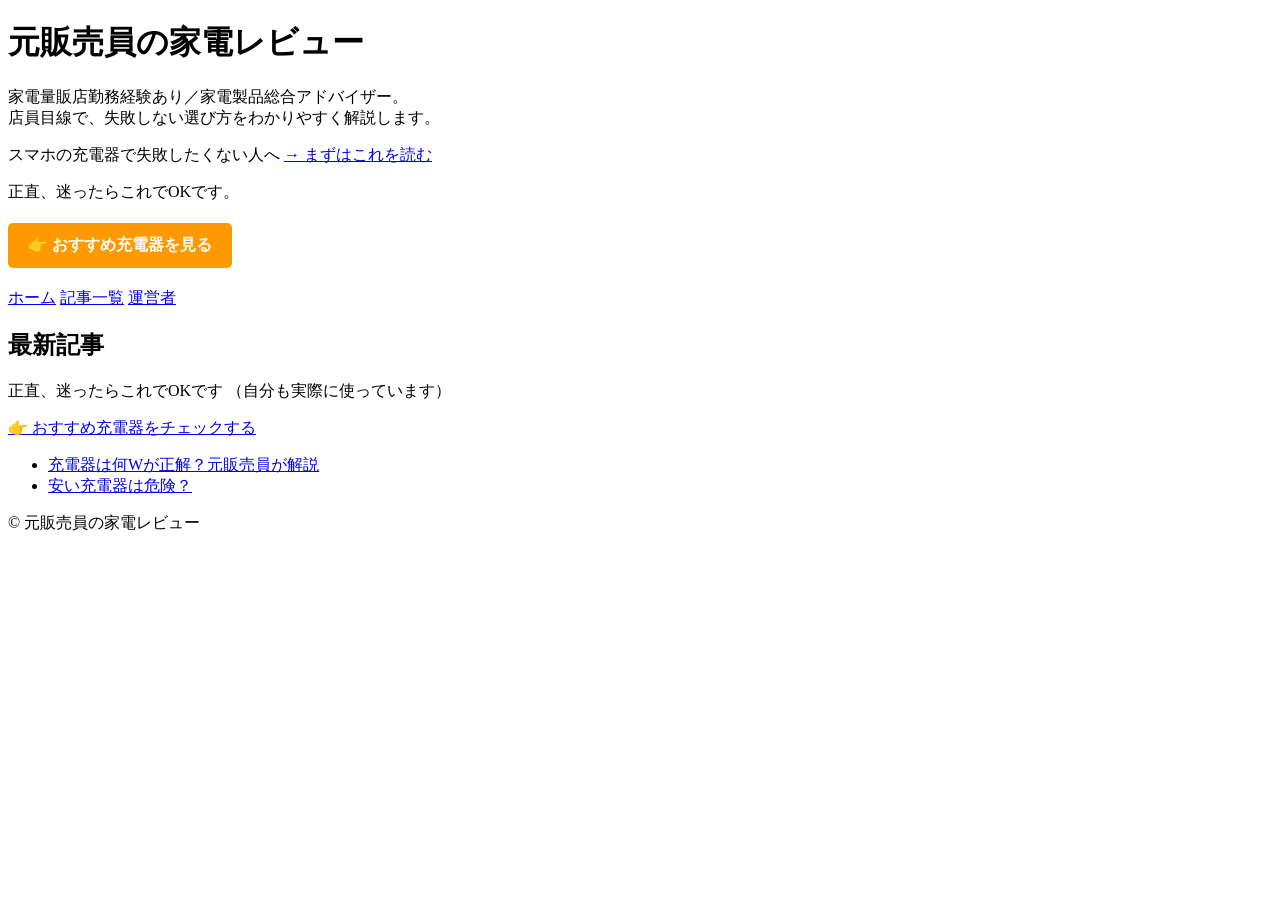
==== index.html @ a90a74ac "Update index.html" ====
<!DOCTYPE html>
<html lang="ja">
<head>
<meta charset="UTF-8">
<h1>元販売員の家電レビュー</h1>

<p>
家電量販店勤務経験あり／家電製品総合アドバイザー。<br>
店員目線で、失敗しない選び方をわかりやすく解説します。
</p>

<p>
スマホの充電器で失敗したくない人へ  
<a href="post1.html">→ まずはこれを読む</a>
</p>

<p>
正直、迷ったらこれでOKです。
</p>

<p style="margin:20px 0;">
<a href="https://www.amazon.co.jp/dp/B0B6MWBSJ4?tag=karinfreyer22-22" target="_blank"
style="display:inline-block; padding:12px 20px; background:#ff9900; color:#fff; text-decoration:none; border-radius:5px; font-weight:bold;">
👉 おすすめ充電器を見る
</a>
</p>
<a href="index.html">ホーム</a>
<a href="articles.html">記事一覧</a>
<a href="about.html">運営者</a>
</nav>
</header>

<main>
<h2>最新記事</h2>
<p>
正直、迷ったらこれでOKです  （自分も実際に使っています）
</p>

<p>
<a href="https://www.amazon.co.jp/dp/B0B6MWBSJ4?tag=karinfreyer22-22" target="_blank">
👉 おすすめ充電器をチェックする
</a>
</p>
  <ul>
<li><a href="post1.html">充電器は何Wが正解？元販売員が解説</a></li>
<li><a href="post2.html">安い充電器は危険？</a></li>
</ul>
<ul>
</ul>
</main>

<footer>
<p>© 元販売員の家電レビュー</p>
</footer>
</body>
</html>
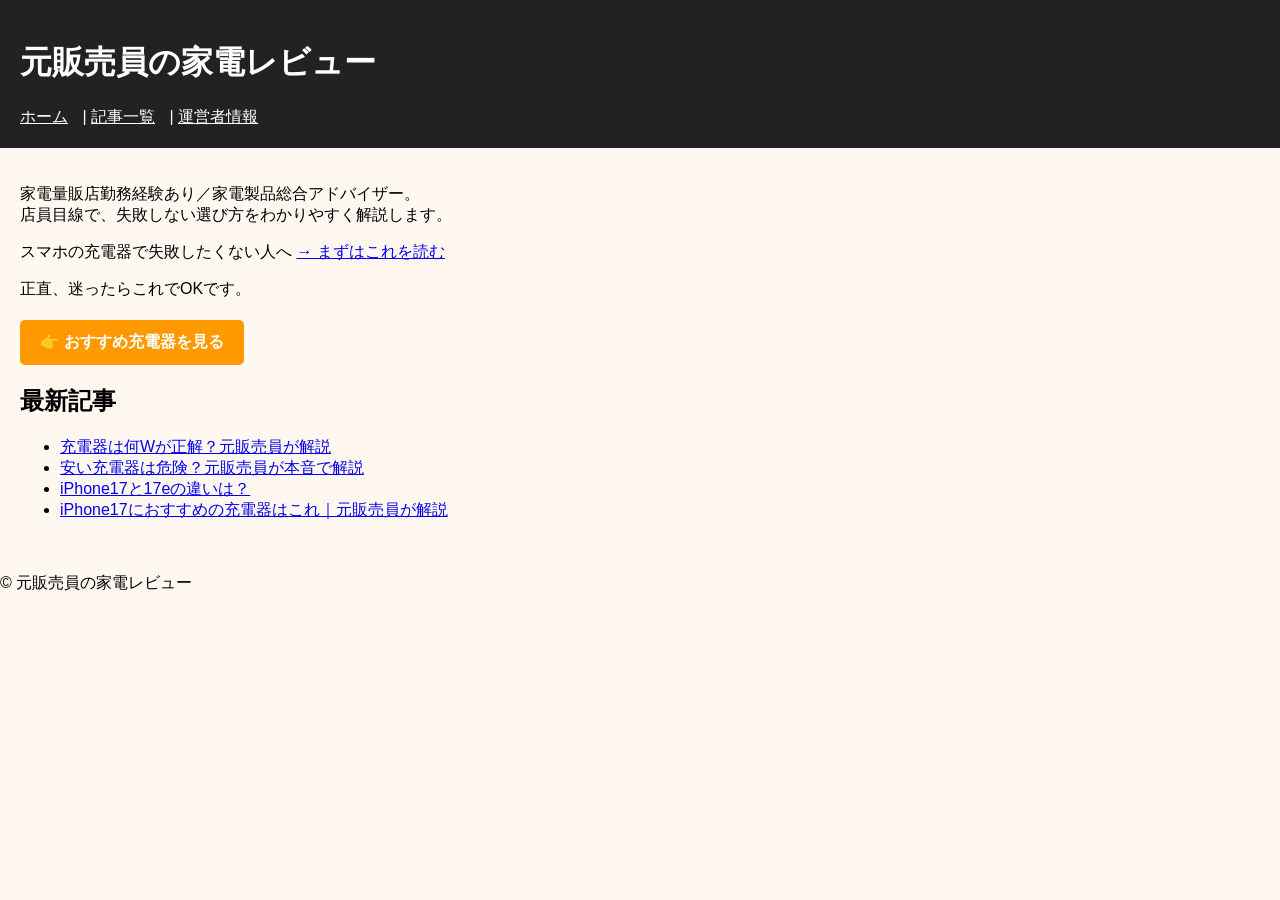
==== commit d02e9721: "Update index.html" ====
--- a/index.html
+++ b/index.html
@@ -2,7 +2,21 @@
 <html lang="ja">
 <head>
 <meta charset="UTF-8">
+<title>元販売員の家電レビュー</title>
+<link rel="stylesheet" href="styles.css">
+</head>
+<body>
+
+<header>
 <h1>元販売員の家電レビュー</h1>
+<nav>
+<a href="index.html">ホーム</a> |
+<a href="articles.html">記事一覧</a> |
+<a href="about.html">運営者情報</a>
+</nav>
+</header>
+
+<main>
 
 <p>
 家電量販店勤務経験あり／家電製品総合アドバイザー。<br>
@@ -24,33 +38,21 @@
 👉 おすすめ充電器を見る
 </a>
 </p>
-<a href="index.html">ホーム</a>
-<a href="articles.html">記事一覧</a>
-<a href="about.html">運営者</a>
-</nav>
-</header>
 
-<main>
 <h2>最新記事</h2>
-<p>
-正直、迷ったらこれでOKです  （自分も実際に使っています）
-</p>
 
-<p>
-<a href="https://www.amazon.co.jp/dp/B0B6MWBSJ4?tag=karinfreyer22-22" target="_blank">
-👉 おすすめ充電器をチェックする
-</a>
-</p>
-  <ul>
+<ul>
 <li><a href="post1.html">充電器は何Wが正解？元販売員が解説</a></li>
-<li><a href="post2.html">安い充電器は危険？</a></li>
+<li><a href="post2.html">安い充電器は危険？元販売員が本音で解説</a></li>
+<li><a href="post3.html">iPhone17と17eの違いは？</a></li>
+<li><a href="post4.html">iPhone17におすすめの充電器はこれ｜元販売員が解説</a></li>
 </ul>
-<ul>
-</ul>
+
 </main>
 
 <footer>
 <p>© 元販売員の家電レビュー</p>
 </footer>
+
 </body>
 </html>
--- a/styles.css
+++ b/styles.css
@@ -0,0 +1,18 @@
+body {
+font-family: Arial;
+margin:0;
+padding:0;
+background-color: #fff8f0;
+}
+header {
+background:#222;
+color:white;
+padding:20px;
+}
+nav a {
+color:white;
+margin-right:10px;
+}
+main {
+padding:20px;
+}
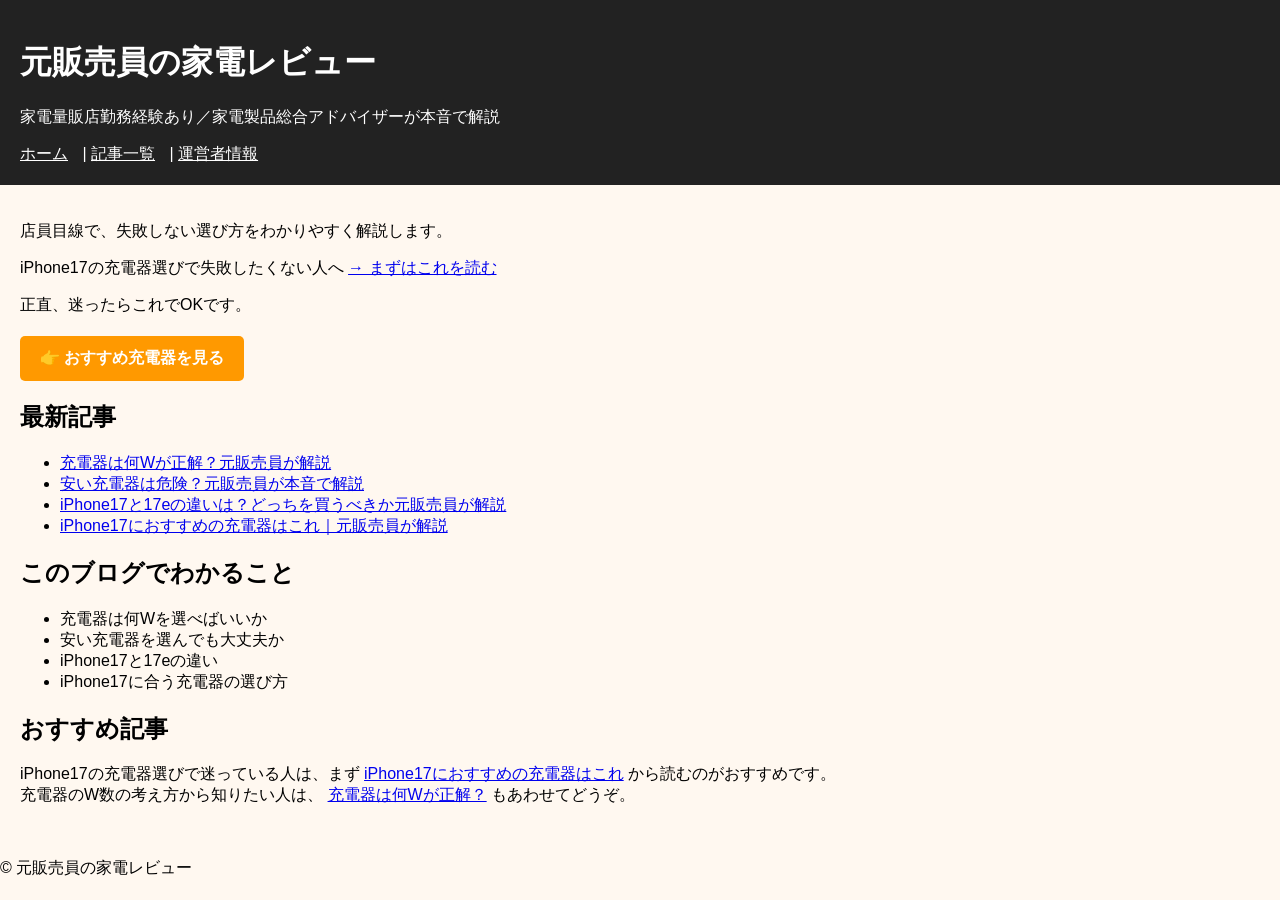
==== commit d37351dc: "Update index.html" ====
--- a/index.html
+++ b/index.html
@@ -2,56 +2,84 @@
 <html lang="ja">
 <head>
 <meta charset="UTF-8">
+<meta name="viewport" content="width=device-width, initial-scale=1.0">
 <title>元販売員の家電レビュー</title>
 <link rel="stylesheet" href="styles.css">
+
+<!-- Google tag (gtag.js) -->
+<script async src="https://www.googletagmanager.com/gtag/js?id=G-20M95NDR7Q"></script>
+<script>
+  window.dataLayer = window.dataLayer || [];
+  function gtag(){dataLayer.push(arguments);}
+  gtag('js', new Date());
+  gtag('config', 'G-20M95NDR7Q');
+</script>
+
 </head>
 <body>
 
 <header>
-<h1>元販売員の家電レビュー</h1>
-<nav>
-<a href="index.html">ホーム</a> |
-<a href="articles.html">記事一覧</a> |
-<a href="about.html">運営者情報</a>
-</nav>
+  <h1>元販売員の家電レビュー</h1>
+  <p>家電量販店勤務経験あり／家電製品総合アドバイザーが本音で解説</p>
+  <nav>
+    <a href="index.html">ホーム</a> |
+    <a href="articles.html">記事一覧</a> |
+    <a href="about.html">運営者情報</a>
+  </nav>
 </header>
 
 <main>
 
-<p>
-家電量販店勤務経験あり／家電製品総合アドバイザー。<br>
-店員目線で、失敗しない選び方をわかりやすく解説します。
-</p>
+  <p>
+    店員目線で、失敗しない選び方をわかりやすく解説します。
+  </p>
 
-<p>
-スマホの充電器で失敗したくない人へ  
-<a href="post1.html">→ まずはこれを読む</a>
-</p>
+  <p>
+    iPhone17の充電器選びで失敗したくない人へ  
+    <a href="post4.html">→ まずはこれを読む</a>
+  </p>
 
-<p>
-正直、迷ったらこれでOKです。
-</p>
+  <p>
+    正直、迷ったらこれでOKです。
+  </p>
 
-<p style="margin:20px 0;">
-<a href="https://www.amazon.co.jp/dp/B0B6MWBSJ4?tag=karinfreyer22-22" target="_blank"
-style="display:inline-block; padding:12px 20px; background:#ff9900; color:#fff; text-decoration:none; border-radius:5px; font-weight:bold;">
-👉 おすすめ充電器を見る
-</a>
-</p>
+  <p style="margin:20px 0;">
+    <a href="https://www.amazon.co.jp/dp/B0B6MWBSJ4?tag=karinfreyer22-22" target="_blank"
+    style="display:inline-block; padding:12px 20px; background:#ff9900; color:#fff; text-decoration:none; border-radius:5px; font-weight:bold;">
+      👉 おすすめ充電器を見る
+    </a>
+  </p>
 
-<h2>最新記事</h2>
+  <h2>最新記事</h2>
+  <ul>
+    <li><a href="post1.html">充電器は何Wが正解？元販売員が解説</a></li>
+    <li><a href="post2.html">安い充電器は危険？元販売員が本音で解説</a></li>
+    <li><a href="post3.html">iPhone17と17eの違いは？どっちを買うべきか元販売員が解説</a></li>
+    <li><a href="post4.html">iPhone17におすすめの充電器はこれ｜元販売員が解説</a></li>
+  </ul>
 
-<ul>
-<li><a href="post1.html">充電器は何Wが正解？元販売員が解説</a></li>
-<li><a href="post2.html">安い充電器は危険？元販売員が本音で解説</a></li>
-<li><a href="post3.html">iPhone17と17eの違いは？</a></li>
-<li><a href="post4.html">iPhone17におすすめの充電器はこれ｜元販売員が解説</a></li>
-</ul>
+  <h2>このブログでわかること</h2>
+  <ul>
+    <li>充電器は何Wを選べばいいか</li>
+    <li>安い充電器を選んでも大丈夫か</li>
+    <li>iPhone17と17eの違い</li>
+    <li>iPhone17に合う充電器の選び方</li>
+  </ul>
+
+  <h2>おすすめ記事</h2>
+  <p>
+    iPhone17の充電器選びで迷っている人は、まず
+    <a href="post4.html">iPhone17におすすめの充電器はこれ</a>
+    から読むのがおすすめです。<br>
+    充電器のW数の考え方から知りたい人は、
+    <a href="post1.html">充電器は何Wが正解？</a>
+    もあわせてどうぞ。
+  </p>
 
 </main>
 
 <footer>
-<p>© 元販売員の家電レビュー</p>
+  <p>© 元販売員の家電レビュー</p>
 </footer>
 
 </body>
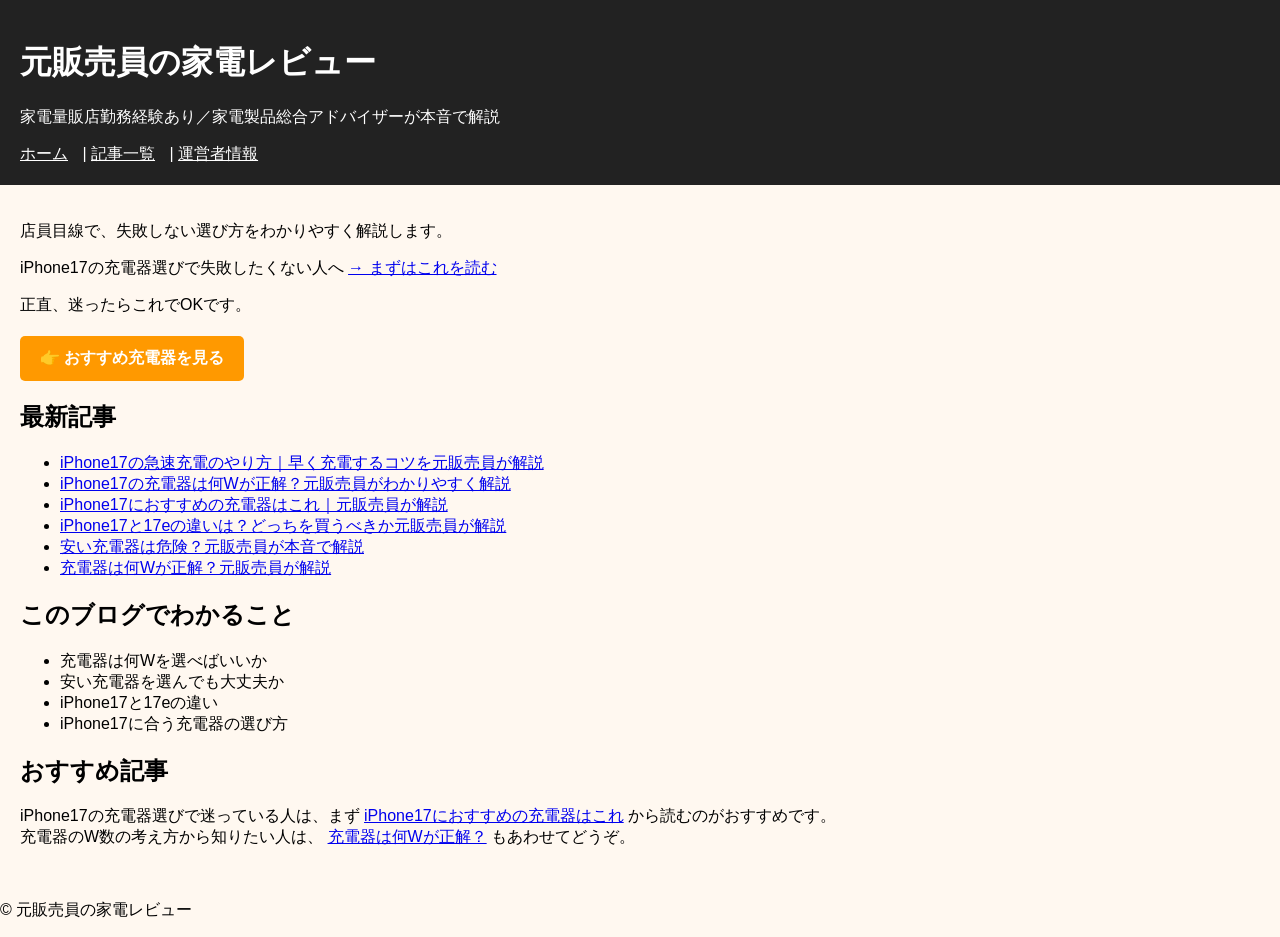
==== commit 32aaeeaa: "Update index.html" ====
--- a/index.html
+++ b/index.html
@@ -51,12 +51,14 @@
   </p>
 
   <h2>最新記事</h2>
-  <ul>
-    <li><a href="post1.html">充電器は何Wが正解？元販売員が解説</a></li>
-    <li><a href="post2.html">安い充電器は危険？元販売員が本音で解説</a></li>
-    <li><a href="post3.html">iPhone17と17eの違いは？どっちを買うべきか元販売員が解説</a></li>
-    <li><a href="post4.html">iPhone17におすすめの充電器はこれ｜元販売員が解説</a></li>
-  </ul>
+<ul>
+<li><a href="post6.html">iPhone17の急速充電のやり方｜早く充電するコツを元販売員が解説</a></li>
+<li><a href="post5.html">iPhone17の充電器は何Wが正解？元販売員がわかりやすく解説</a></li>
+<li><a href="post4.html">iPhone17におすすめの充電器はこれ｜元販売員が解説</a></li>
+<li><a href="post3.html">iPhone17と17eの違いは？どっちを買うべきか元販売員が解説</a></li>
+<li><a href="post2.html">安い充電器は危険？元販売員が本音で解説</a></li>
+<li><a href="post1.html">充電器は何Wが正解？元販売員が解説</a></li>
+</ul>
 
   <h2>このブログでわかること</h2>
   <ul>
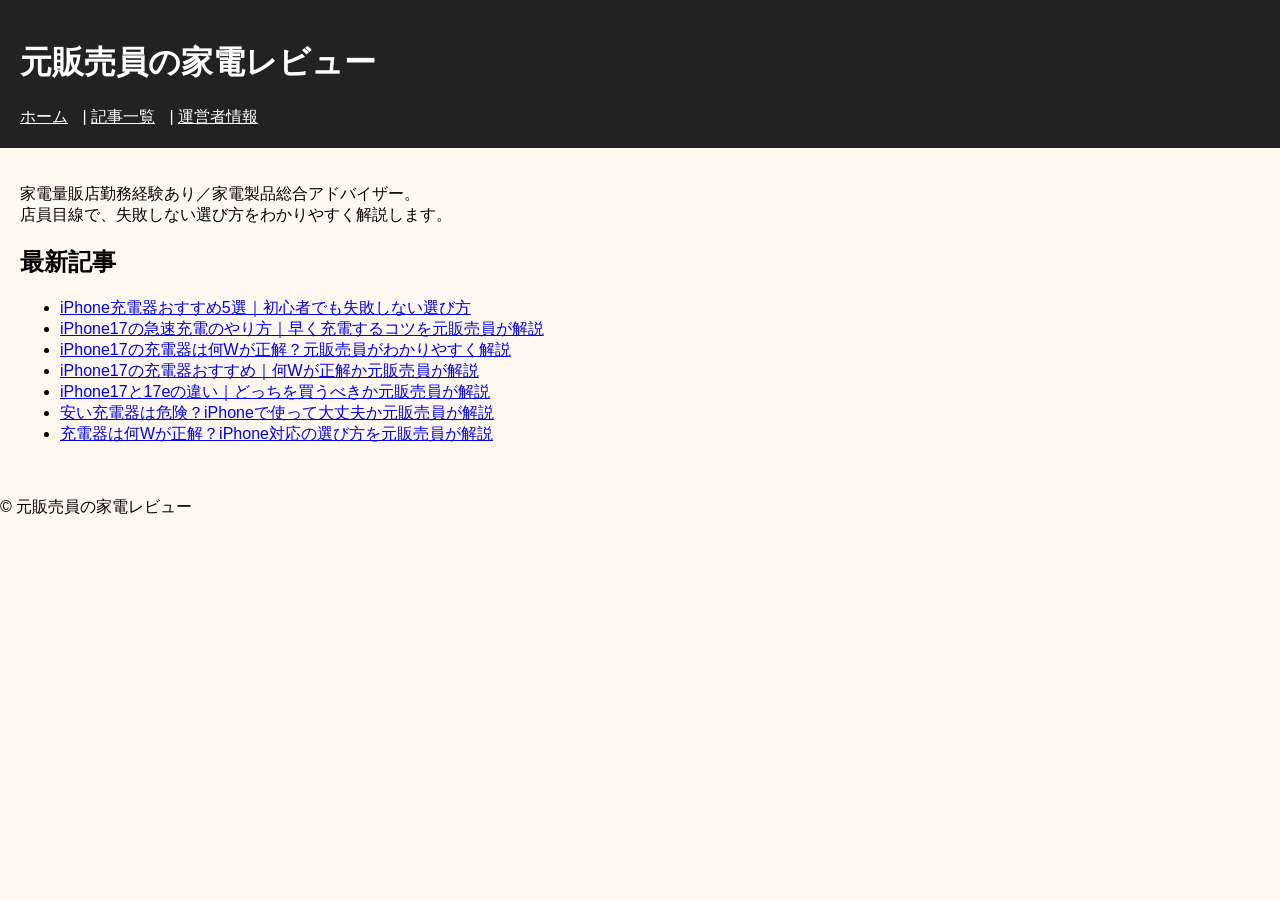
==== commit b5bddbeb: "Update index.html" ====
--- a/index.html
+++ b/index.html
@@ -6,82 +6,49 @@
 <title>元販売員の家電レビュー</title>
 <link rel="stylesheet" href="styles.css">
 
-<!-- Google tag (gtag.js) -->
 <script async src="https://www.googletagmanager.com/gtag/js?id=G-20M95NDR7Q"></script>
 <script>
-  window.dataLayer = window.dataLayer || [];
-  function gtag(){dataLayer.push(arguments);}
-  gtag('js', new Date());
-  gtag('config', 'G-20M95NDR7Q');
+window.dataLayer = window.dataLayer || [];
+function gtag(){dataLayer.push(arguments);}
+gtag('js', new Date());
+gtag('config', 'G-20M95NDR7Q');
 </script>
 
 </head>
 <body>
 
 <header>
-  <h1>元販売員の家電レビュー</h1>
-  <p>家電量販店勤務経験あり／家電製品総合アドバイザーが本音で解説</p>
-  <nav>
-    <a href="index.html">ホーム</a> |
-    <a href="articles.html">記事一覧</a> |
-    <a href="about.html">運営者情報</a>
-  </nav>
+<h1>元販売員の家電レビュー</h1>
+<nav>
+<a href="index.html">ホーム</a> |
+<a href="articles.html">記事一覧</a> |
+<a href="about.html">運営者情報</a>
+</nav>
 </header>
 
 <main>
 
-  <p>
-    店員目線で、失敗しない選び方をわかりやすく解説します。
-  </p>
+<p>
+家電量販店勤務経験あり／家電製品総合アドバイザー。<br>
+店員目線で、失敗しない選び方をわかりやすく解説します。
+</p>
 
-  <p>
-    iPhone17の充電器選びで失敗したくない人へ  
-    <a href="post4.html">→ まずはこれを読む</a>
-  </p>
+<h2>最新記事</h2>
 
-  <p>
-    正直、迷ったらこれでOKです。
-  </p>
-
-  <p style="margin:20px 0;">
-    <a href="https://www.amazon.co.jp/dp/B0B6MWBSJ4?tag=karinfreyer22-22" target="_blank"
-    style="display:inline-block; padding:12px 20px; background:#ff9900; color:#fff; text-decoration:none; border-radius:5px; font-weight:bold;">
-      👉 おすすめ充電器を見る
-    </a>
-  </p>
-
-  <h2>最新記事</h2>
 <ul>
+<li><a href="post7.html">iPhone充電器おすすめ5選｜初心者でも失敗しない選び方</a></li>
 <li><a href="post6.html">iPhone17の急速充電のやり方｜早く充電するコツを元販売員が解説</a></li>
 <li><a href="post5.html">iPhone17の充電器は何Wが正解？元販売員がわかりやすく解説</a></li>
-<li><a href="post4.html">iPhone17におすすめの充電器はこれ｜元販売員が解説</a></li>
-<li><a href="post3.html">iPhone17と17eの違いは？どっちを買うべきか元販売員が解説</a></li>
-<li><a href="post2.html">安い充電器は危険？元販売員が本音で解説</a></li>
-<li><a href="post1.html">充電器は何Wが正解？元販売員が解説</a></li>
+<li><a href="post4.html">iPhone17の充電器おすすめ｜何Wが正解か元販売員が解説</a></li>
+<li><a href="post3.html">iPhone17と17eの違い｜どっちを買うべきか元販売員が解説</a></li>
+<li><a href="post2.html">安い充電器は危険？iPhoneで使って大丈夫か元販売員が解説</a></li>
+<li><a href="post1.html">充電器は何Wが正解？iPhone対応の選び方を元販売員が解説</a></li>
 </ul>
-
-  <h2>このブログでわかること</h2>
-  <ul>
-    <li>充電器は何Wを選べばいいか</li>
-    <li>安い充電器を選んでも大丈夫か</li>
-    <li>iPhone17と17eの違い</li>
-    <li>iPhone17に合う充電器の選び方</li>
-  </ul>
-
-  <h2>おすすめ記事</h2>
-  <p>
-    iPhone17の充電器選びで迷っている人は、まず
-    <a href="post4.html">iPhone17におすすめの充電器はこれ</a>
-    から読むのがおすすめです。<br>
-    充電器のW数の考え方から知りたい人は、
-    <a href="post1.html">充電器は何Wが正解？</a>
-    もあわせてどうぞ。
-  </p>
 
 </main>
 
 <footer>
-  <p>© 元販売員の家電レビュー</p>
+<p>© 元販売員の家電レビュー</p>
 </footer>
 
 </body>
